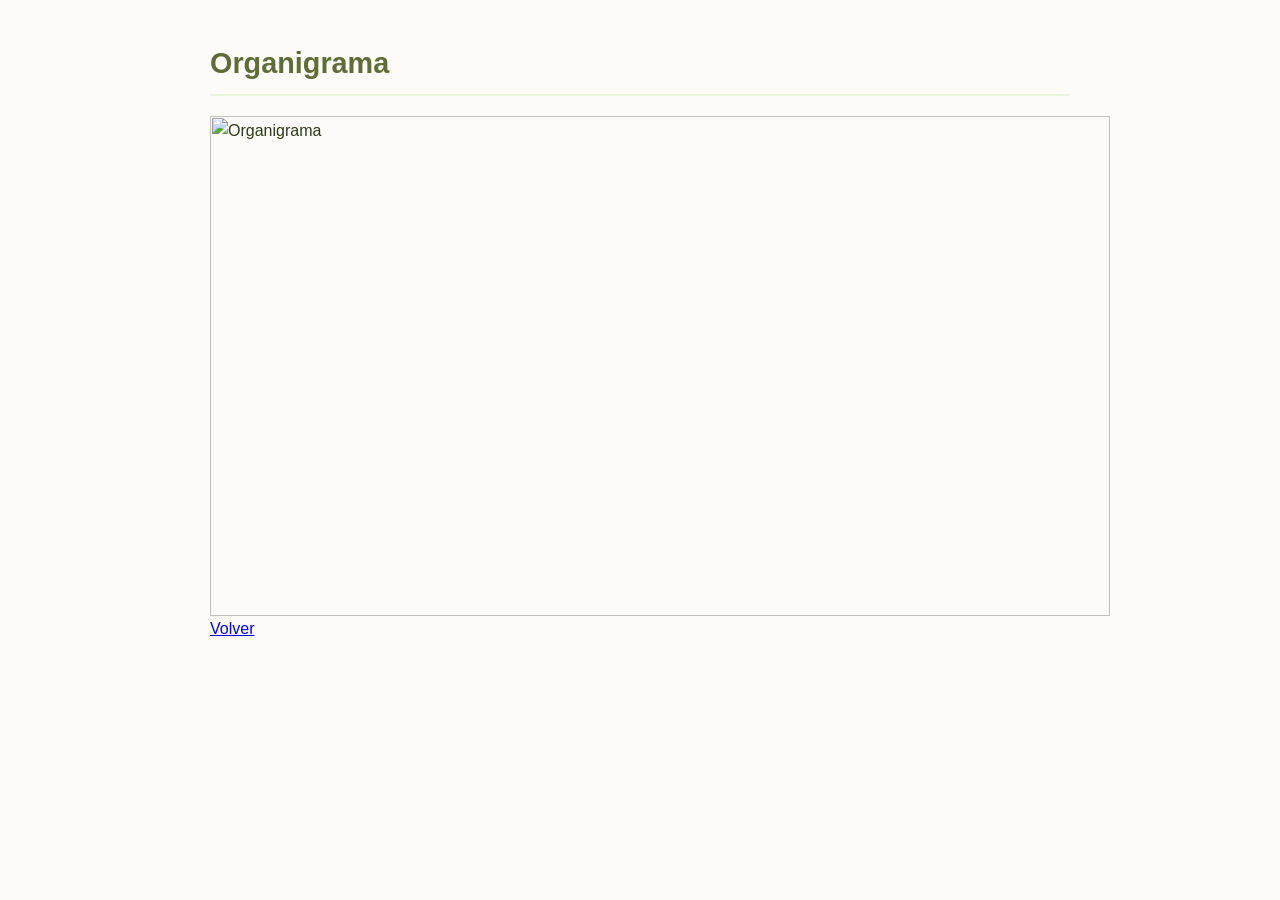
==== diapositiva6.html @ d65b7222 "Add files via upload" ====
<html><head><link rel='stylesheet' href='styles.css'></head><body><div class='contenido'><h2>Organigrama</h2><p><img src="Organigrama.jpg" alt="Organigrama" width="900" height="500"></p><a href='index.html'>Volver</a></div></body></html>
---- styles.css ----
:root {
  --color-fondo: #fcfbf7;       
  --verde-principal: #606c38;    
  --verde-pastel: #e9f5db;       
  --amarillo-pastel: #fefae0;  
  --rosa-pastel: #ffe5ec;     
  --texto-oscuro: #2b3a1a;        
  --borde-suave: #e0dbcf;
  --blanco: #ffffff;
}

* {
  box-sizing: border-box;
  margin: 0;
  padding: 0;
  font-family: 'Segoe UI', Tahoma, Geneva, Verdana, sans-serif;
}

body {
  background-color: var(--color-fondo);
  color: var(--texto-oscuro);
  line-height: 1.6;
  padding: 0 0 40px 0;
}


.hero {
  background-color: var(--verde-principal);
  color: var(--amarillo-pastel);
  text-align: center;
  padding: 40px 20px;
  border-bottom: 5px solid var(--verde-pastel);
}

.hero h1 {
  font-size: 2.5rem;
  letter-spacing: 2px;
  margin-bottom: 10px;
  text-shadow: 1px 1px 2px rgba(0, 0, 0, 0.2);
}

.hero p {
  font-size: 1rem;
  margin: 5px 0;
  opacity: 0.9;
}


.contenido {
  max-width: 900px;
  margin: 40px auto;
  padding: 0 20px;
}

.contenido h2 {
  font-size: 1.8rem;
  margin-bottom: 20px;
  color: var(--verde-principal);
  border-bottom: 2px solid var(--verde-pastel);
  padding-bottom: 8px;
}

/* --- Input de Búsqueda --- */
#busqueda {
  width: 100%;
  padding: 12px 20px;
  margin-bottom: 30px;
  border: 2px solid var(--borde-suave);
  border-radius: 25px; 
  font-size: 1rem;
  color: var(--texto-oscuro);
  background-color: var(--blanco);
  transition: all 0.3s ease;
  outline: none;
}

#busqueda:focus {
  border-color: var(--verde-principal);
  box-shadow: 0 0 8px rgba(96, 108, 56, 0.2);
}

.grid {
  display: grid;
  grid-template-columns: repeat(auto-fill, minmax(200px, 1fr));
  gap: 15px;
  margin-bottom: 40px;
}

.grid a {
  display: block;
  text-align: center;
  padding: 20px 15px;
  text-decoration: none;
  font-weight: 600;
  color: var(--texto-oscuro);
  background-color: var(--verde-pastel);
  border-radius: 12px;
  transition: transform 0.2s ease, background-color 0.3s ease, box-shadow 0.2s ease;
  border: 1px solid rgba(0, 0, 0, 0.05);
}

.grid a:hover {
  transform: translateY(-3px);
  background-color: var(--amarillo-pastel);
  box-shadow: 0 5px 15px rgba(0, 0, 0, 0.08);
}

.grid a:nth-child(3n) {
  background-color: var(--amarillo-pastel);
}
.grid a:nth-child(3n):hover {
  background-color: var(--rosa-pastel);
}

.grid a:nth-child(3n+1) {
  background-color: var(--rosa-pastel);
}
.grid a:nth-child(3n+1):hover {
  background-color: var(--verde-pastel);
}


.estadisticas {
  display: grid;
  grid-template-columns: repeat(3, 1fr);
  gap: 20px;
  margin-top: 20px;
}

.estadisticas div {
  background-color: var(--blanco);
  border: 1px solid var(--borde-suave);
  border-radius: 15px;
  padding: 20px;
  text-align: center;
  box-shadow: 0 4px 6px rgba(0, 0, 0, 0.02);
}


.estadisticas div:nth-child(1) { border-top: 5px solid var(--verde-principal); }
.estadisticas div:nth-child(2) { border-top: 5px solid var(--amarillo-pastel); }
.estadisticas div:nth-child(3) { border-top: 5px solid var(--rosa-pastel); }

.estadisticas h3 {
  font-size: 2rem;
  color: var(--verde-principal);
  margin-bottom: 5px;
}

.estadisticas p {
  font-size: 0.9rem;
  color: #666;
  text-transform: uppercase;
  letter-spacing: 1px;
}

@media (max-width: 600px) {
  .estadisticas {
    grid-template-columns: 1fr;
    gap: 15px;
  }
  
  .hero h1 {
    font-size: 2rem;
  }
}
.diapositiva-card {
  background-color: var(--blanco);
  border: 1px solid var(--borde-suave);
  border-radius: 20px;
  padding: 40px;
  box-shadow: 0 10px 25px rgba(0, 0, 0, 0.03);
  margin-bottom: 30px;
}

.diapositiva-card h2 {
  color: var(--verde-principal);
  font-size: 2.2rem;
  margin-bottom: 20px;
  border-bottom: 3px solid var(--amarillo-pastel);
  padding-bottom: 10px;
}

.diapositiva-card p {
  font-size: 1.15rem;
  color: var(--texto-oscuro);
  margin-bottom: 15px;
}

.navegacion-diapos {
  display: flex;
  justify-content: space-between;
  gap: 15px;
  margin-top: 30px;
}

.btn-nav {
  display: inline-block;
  padding: 12px 24px;
  text-decoration: none;
  font-weight: 600;
  border-radius: 25px;
  transition: all 0.3s ease;
  text-align: center;
}

.btn-volver {
  background-color: var(--verde-principal);
  color: var(--amarillo-pastel);
  flex-grow: 2; 
}

.btn-volver:hover {
  background-color: var(--texto-oscuro);
  transform: translateY(-2px);
}

.btn-ant {
  background-color: var(--rosa-pastel);
  color: var(--texto-oscuro);
  flex-grow: 1;
}

.btn-ant:hover {
  background-color: var(--verde-pastel);
  transform: translateY(-2px);
}

.btn-sig {
  background-color: var(--verde-pastel);
  color: var(--texto-oscuro);
  flex-grow: 1;
}

.btn-sig:hover {
  background-color: var(--amarillo-pastel);
  transform: translateY(-2px);
}

@media (max-width: 480px) {
  .navegacion-diapos {
    flex-direction: column;
  }
  .btn-nav {
    width: 100%;
  }
}

.galeria-vegetales {
  margin-bottom: 35px;
  width: 100%;
  overflow: hidden;
}

.galeria-scroll {
  display: flex;
  gap: 15px;
  overflow-x: auto; 
  padding: 10px 5px 20px 5px;
  scroll-behavior: smooth;
  scrollbar-width: none; 
}

.galeria-scroll::-webkit-scrollbar {
  display: none;
}

.vegetal-item {
  flex: 0 0 calc(25% - 12px); 
  min-width: 180px;
  background-color: var(--blanco);
  border: 1px solid var(--borde-suave);
  border-radius: 16px;
  padding: 8px;
  text-align: center;
  box-shadow: 0 4px 10px rgba(0, 0, 0, 0.03);
  transition: transform 0.3s ease, box-shadow 0.3s ease;
}

.vegetal-item:hover {
  transform: translateY(-4px);
  box-shadow: 0 8px 20px rgba(96, 108, 56, 0.1);
}

.vegetal-item img {
  width: 100%;
  height: 140px;
  object-fit: cover; 
  border-radius: 10px;
  margin-bottom: 8px;
}

.vegetal-item span {
  font-size: 0.85rem;
  font-weight: 700;
  color: var(--verde-principal);
  text-transform: uppercase;
  letter-spacing: 0.5px;
  display: block;
  margin-top: 4px;
}

@media (max-width: 768px) {
  .vegetal-item {
    flex: 0 0 45%; 
  }
}

@media (max-width: 480px) {
  .vegetal-item {
    flex: 0 0 70%; 
  }
}
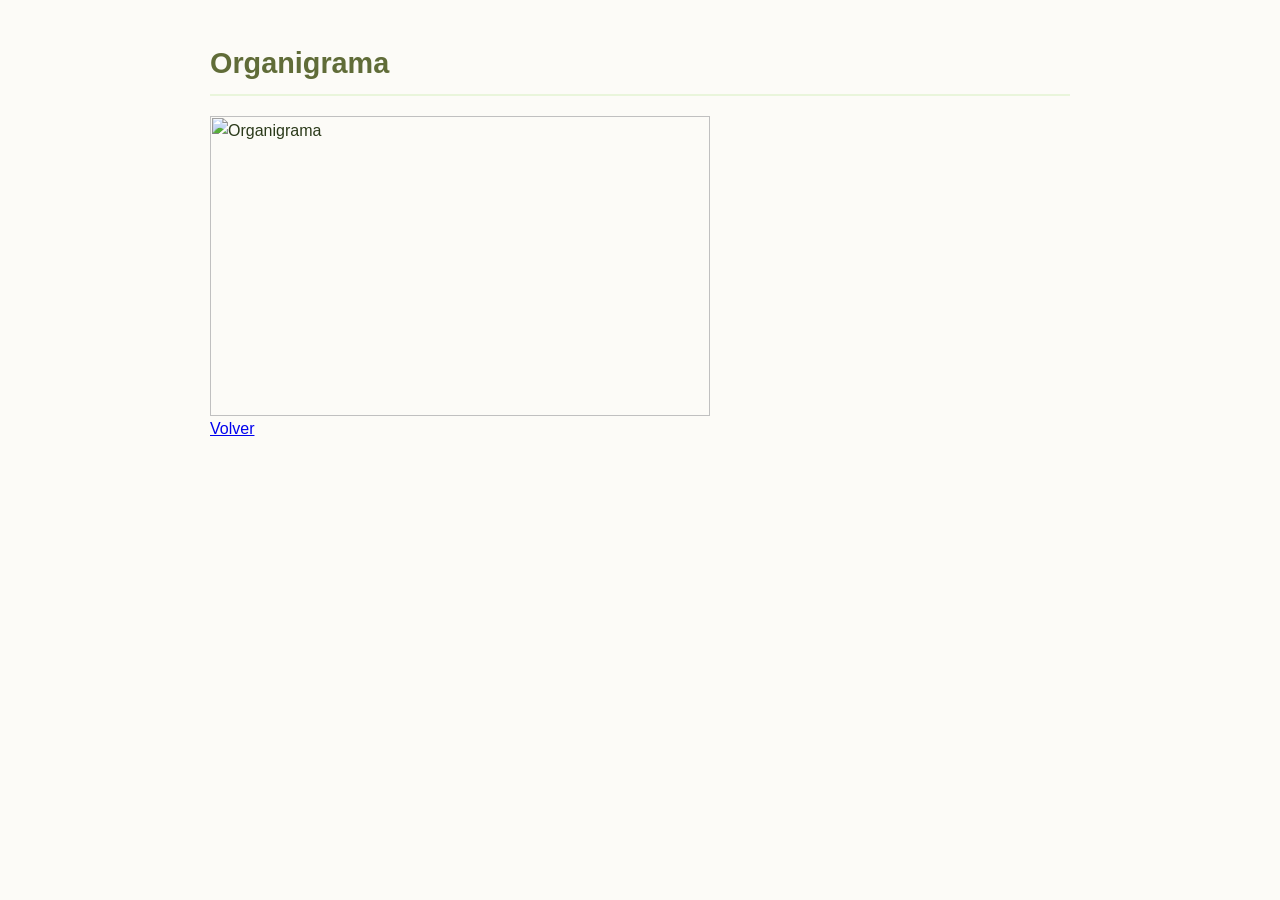
==== commit 64ba8974: "diapositiva6.html" ====
--- a/diapositiva6.html
+++ b/diapositiva6.html
@@ -1 +1 @@
-<html><head><link rel='stylesheet' href='styles.css'></head><body><div class='contenido'><h2>Organigrama</h2><p><img src="Organigrama.jpg" alt="Organigrama" width="900" height="500"></p><a href='index.html'>Volver</a></div></body></html>+<html><head><link rel='stylesheet' href='styles.css'></head><body><div class='contenido'><h2>Organigrama</h2><p><img src="Organigrama.png" alt="Organigrama" width="500" height="300"></p><a href='index.html'>Volver</a></div></body></html>
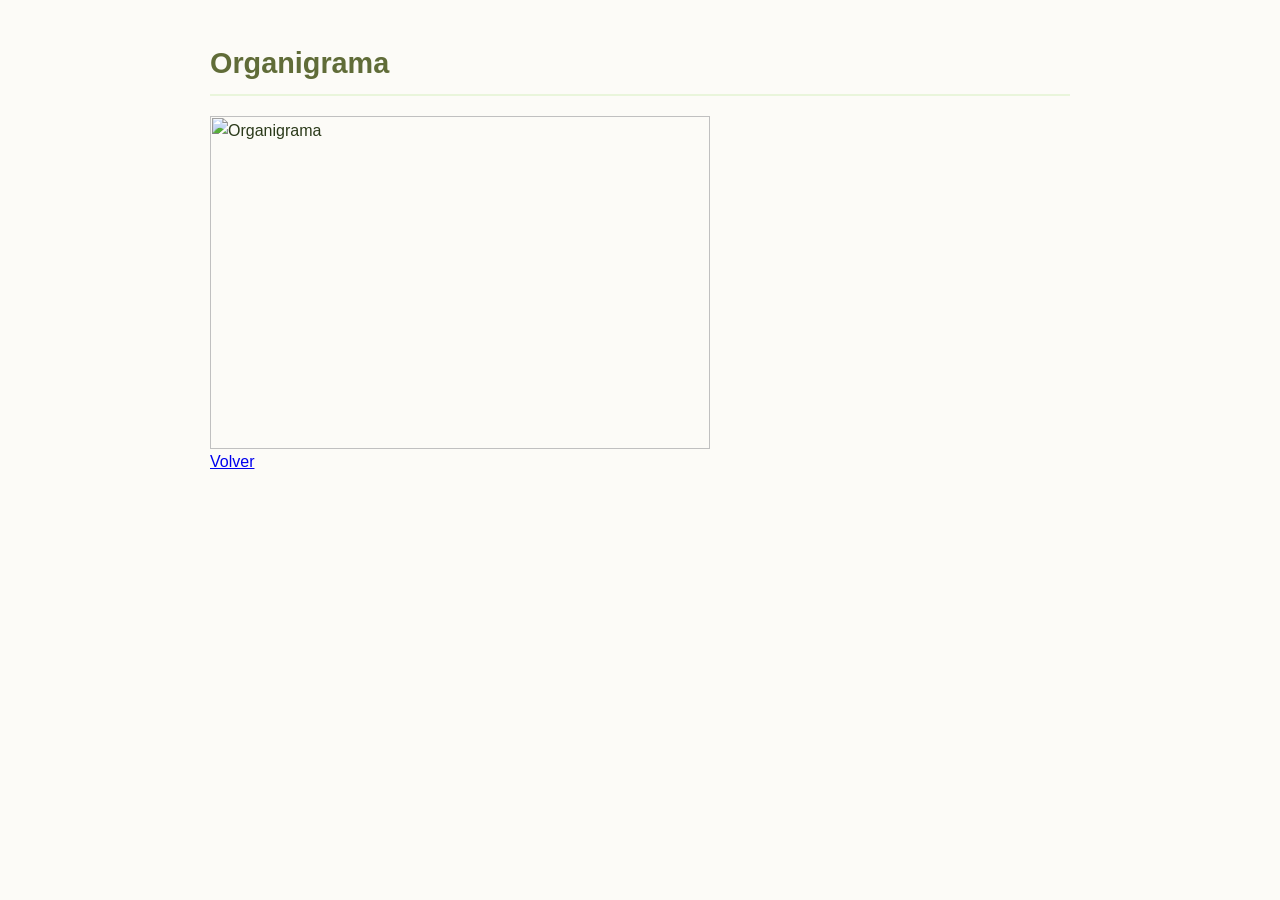
==== commit 1cc758bf: "diapositiva6.html" ====
--- a/diapositiva6.html
+++ b/diapositiva6.html
@@ -1 +1,6 @@
-<html><head><link rel='stylesheet' href='styles.css'></head><body><div class='contenido'><h2>Organigrama</h2><p><img src="Organigrama.png" alt="Organigrama" width="500" height="300"></p><a href='index.html'>Volver</a></div></body></html>
+<html><head>
+<link rel='stylesheet' href='styles.css'>
+</head><body>
+<div class='contenido'><h2>Organigrama</h2>
+<p><img src="Organigrama.png" alt="Organigrama" width="500" height="333">
+</p><a href='index.html'>Volver</a></div></body></html>
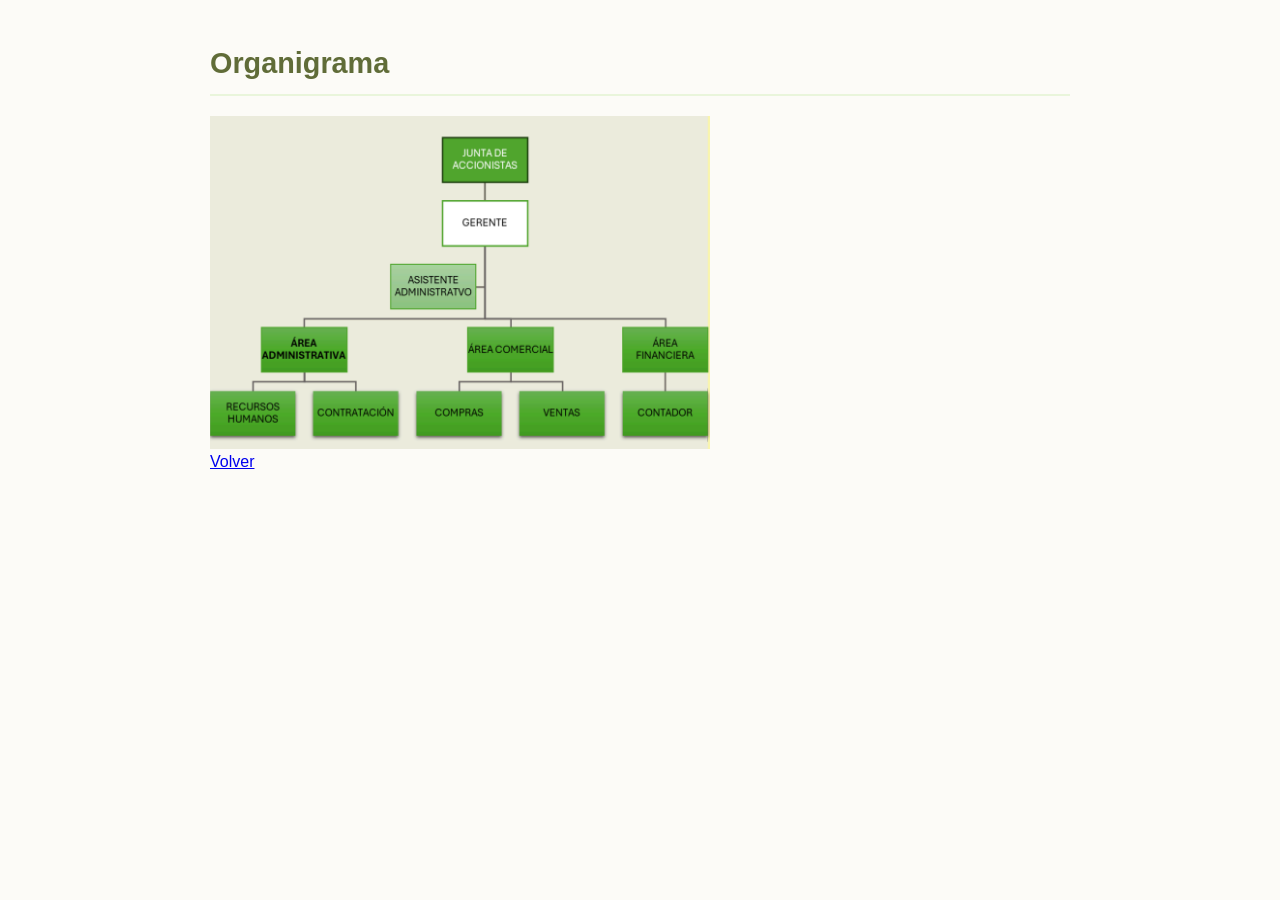
==== commit 62075cbe: "diapositiva6.html" ====
--- a/diapositiva6.html
+++ b/diapositiva6.html
@@ -2,5 +2,5 @@
 <link rel='stylesheet' href='styles.css'>
 </head><body>
 <div class='contenido'><h2>Organigrama</h2>
-<p><img src="Organigrama.png" alt="Organigrama" width="500" height="333">
+<p><img src="organigrama.png" alt="Organigrama" width="500" height="333">
 </p><a href='index.html'>Volver</a></div></body></html>
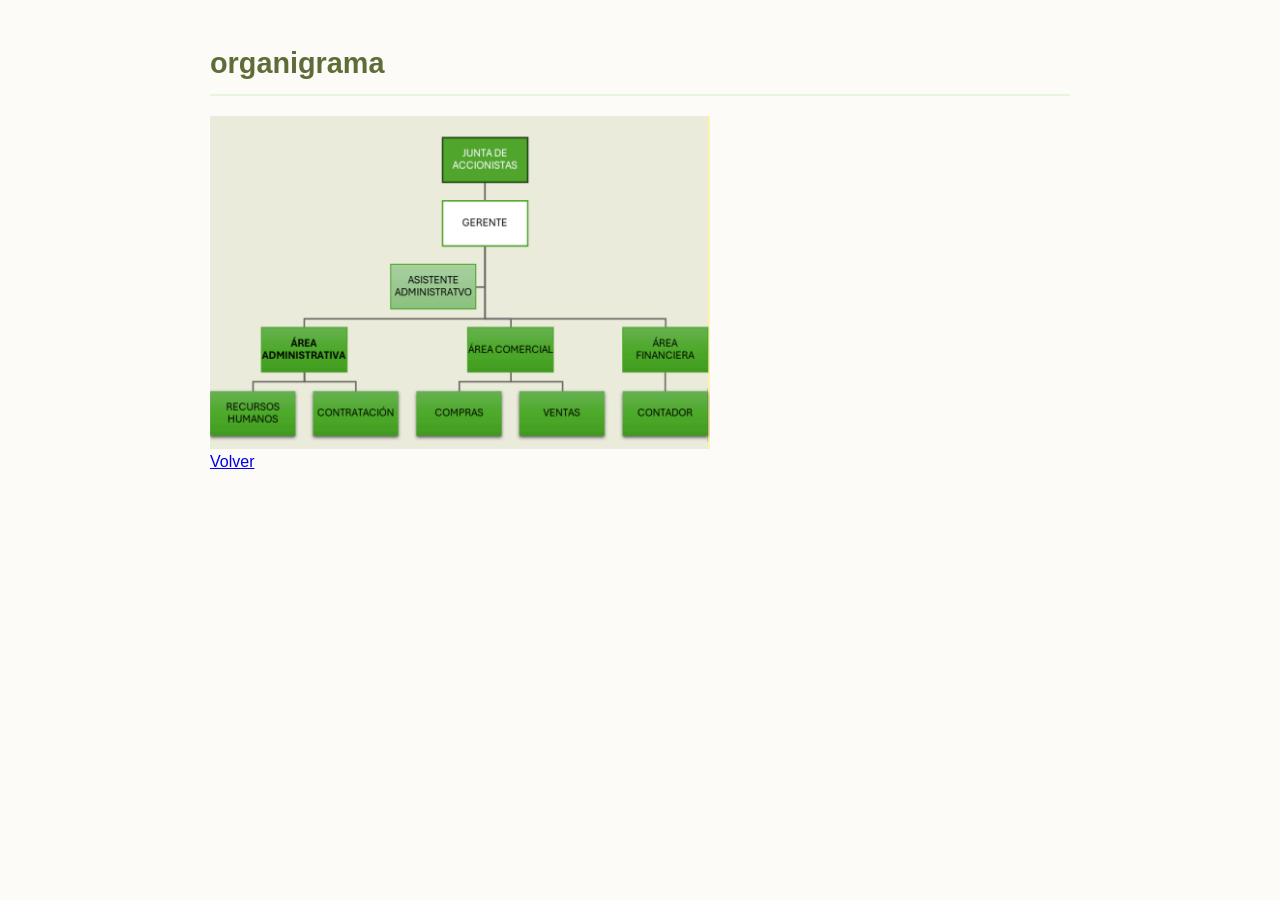
==== commit c2e4335f: "diapositiva6.html" ====
--- a/diapositiva6.html
+++ b/diapositiva6.html
@@ -1,6 +1,6 @@
 <html><head>
 <link rel='stylesheet' href='styles.css'>
 </head><body>
-<div class='contenido'><h2>Organigrama</h2>
-<p><img src="organigrama.png" alt="Organigrama" width="500" height="333">
+<div class='contenido'><h2>organigrama</h2>
+<p><img src="organigrama.png" alt="organigrama" width="500" height="333">
 </p><a href='index.html'>Volver</a></div></body></html>
